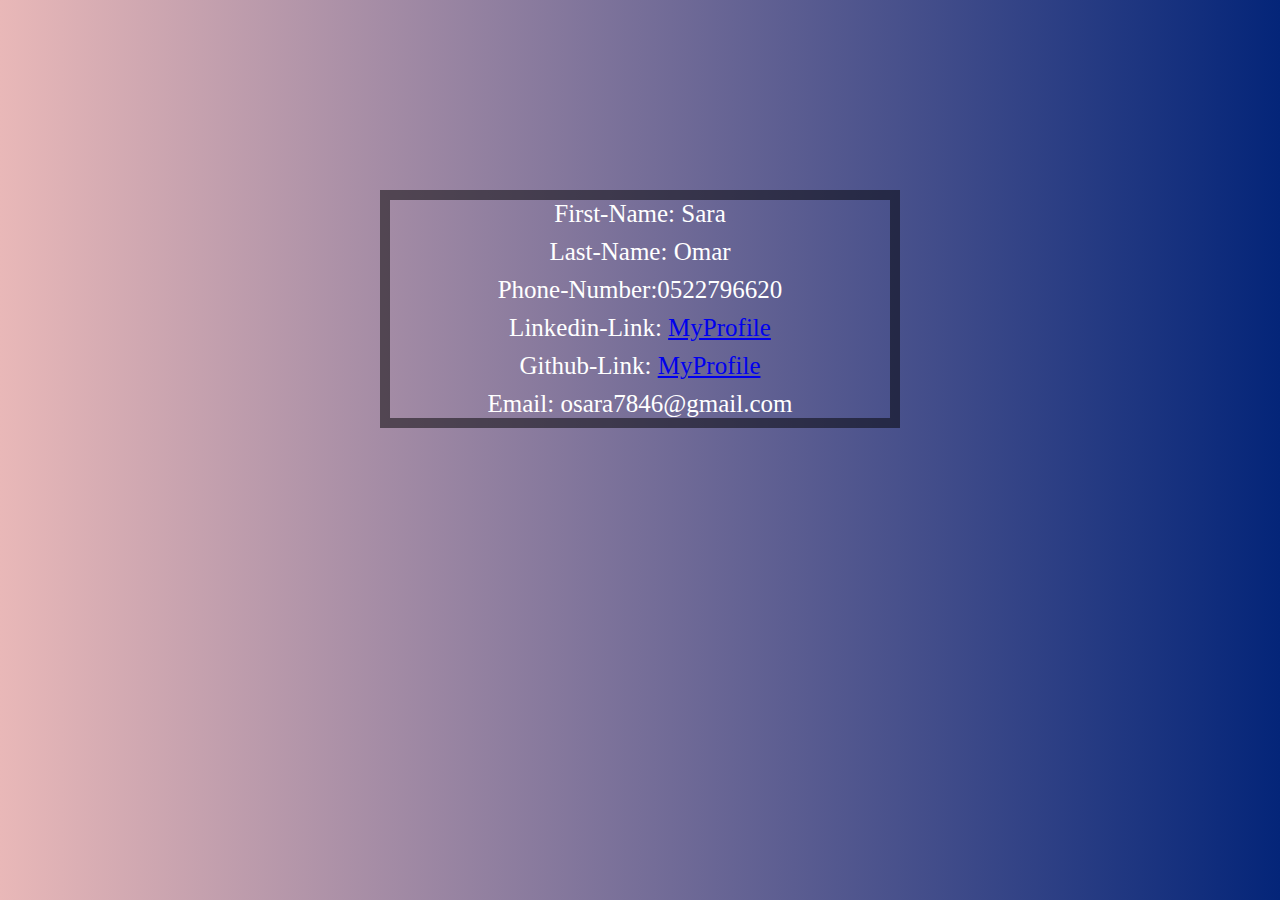
==== contact.html @ 0cc7e83a "update contact page" ====
<!DOCTYPE html>
<html lang="en">
<head>
    <meta charset="UTF-8">
    <meta name="viewport" content="width=, initial-scale=1.0">
    <title>CONTACT INFO</title>
</head>
<style>
     body{
        background:linear-gradient(to right, rgb(233, 184, 184),rgb(4, 37, 121));
    }
    div{
        display: block;
        margin: 0 auto; 
        margin-top: 200px;
        box-shadow: 0 0 0 10px rgba(0, 0, 0, 0.5); /* Adjust the values as needed */
        width: 500px;
        /* background-color: white;
        width: 500px; */
      
    }
    p{
        text-align: center;
        text-indent: 0;
        margin-top: 10px;
        margin-bottom: 0; 
        padding-left: 0;
        color: rgb(255, 255, 255);
        font-size: 25px;
    }
</style>
<body>
    <div>
        <p>First-Name: Sara</p>
        <p>Last-Name: Omar</p>
        <p>Phone-Number:0522796620</p>
        <p>Linkedin-Link: <a href="https://www.linkedin.com/in/sara-omar-%D7%A9%D7%A8%D7%94-%D7%A2%D7%95%D7%9E%D7%A8-224b3a21b/">MyProfile</a></p>
        <p>Github-Link: <a href="https://github.com/codeQueen211?tab=repositories">MyProfile</a></p>
        <p>Email: osara7846@gmail.com</p>
    </div>
</body>
</html>
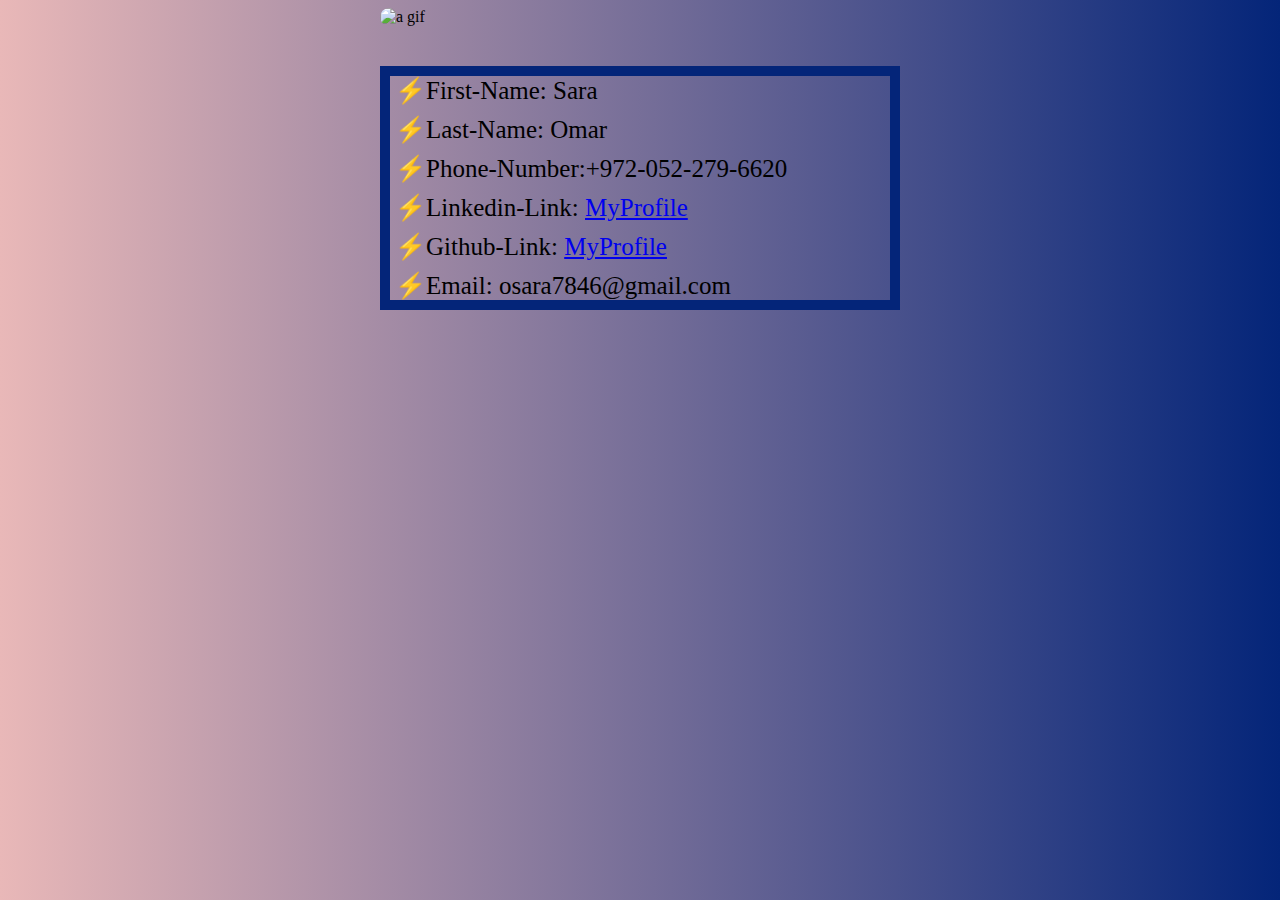
==== commit 844a850d: "added gif and modified files" ====
--- a/contact.html
+++ b/contact.html
@@ -9,34 +9,40 @@
      body{
         background:linear-gradient(to right, rgb(233, 184, 184),rgb(4, 37, 121));
     }
-    div{
+    .cont{
         display: block;
         margin: 0 auto; 
-        margin-top: 200px;
-        box-shadow: 0 0 0 10px rgba(0, 0, 0, 0.5); /* Adjust the values as needed */
-        width: 500px;
-        /* background-color: white;
-        width: 500px; */
-      
+        margin-top: 50px;
+        box-shadow: 0 0 0 10px rgb(4, 37, 121); /* Adjust the values as needed */
+        width: 500px;  
     }
     p{
-        text-align: center;
+        text-align: left;
         text-indent: 0;
         margin-top: 10px;
         margin-bottom: 0; 
-        padding-left: 0;
-        color: rgb(255, 255, 255);
+        padding-left: 5px;
+      
         font-size: 25px;
+    }
+    img{
+        display: block;
+        margin: 0 auto;
+        width: 520px;
+        border-radius: 10px;
     }
 </style>
 <body>
-    <div>
-        <p>First-Name: Sara</p>
-        <p>Last-Name: Omar</p>
-        <p>Phone-Number:0522796620</p>
-        <p>Linkedin-Link: <a href="https://www.linkedin.com/in/sara-omar-%D7%A9%D7%A8%D7%94-%D7%A2%D7%95%D7%9E%D7%A8-224b3a21b/">MyProfile</a></p>
-        <p>Github-Link: <a href="https://github.com/codeQueen211?tab=repositories">MyProfile</a></p>
-        <p>Email: osara7846@gmail.com</p>
+    <div class="photo">
+        <img src="https://media.giphy.com/media/L1R1tvI9svkIWwpVYr/giphy.gif" alt="a gif">
+        </div> 
+    <div class="cont">
+        <p>⚡️First-Name: Sara</p>
+        <p>⚡️Last-Name: Omar</p>
+        <p>⚡️Phone-Number:+972-052-279-6620</p>
+        <p>⚡️Linkedin-Link: <a href="https://www.linkedin.com/in/sara-omar-%D7%A9%D7%A8%D7%94-%D7%A2%D7%95%D7%9E%D7%A8-224b3a21b/">MyProfile</a></p>
+        <p>⚡️Github-Link: <a href="https://github.com/codeQueen211?tab=repositories">MyProfile</a></p>
+        <p>⚡️Email: osara7846@gmail.com</p>
     </div>
 </body>
 </html>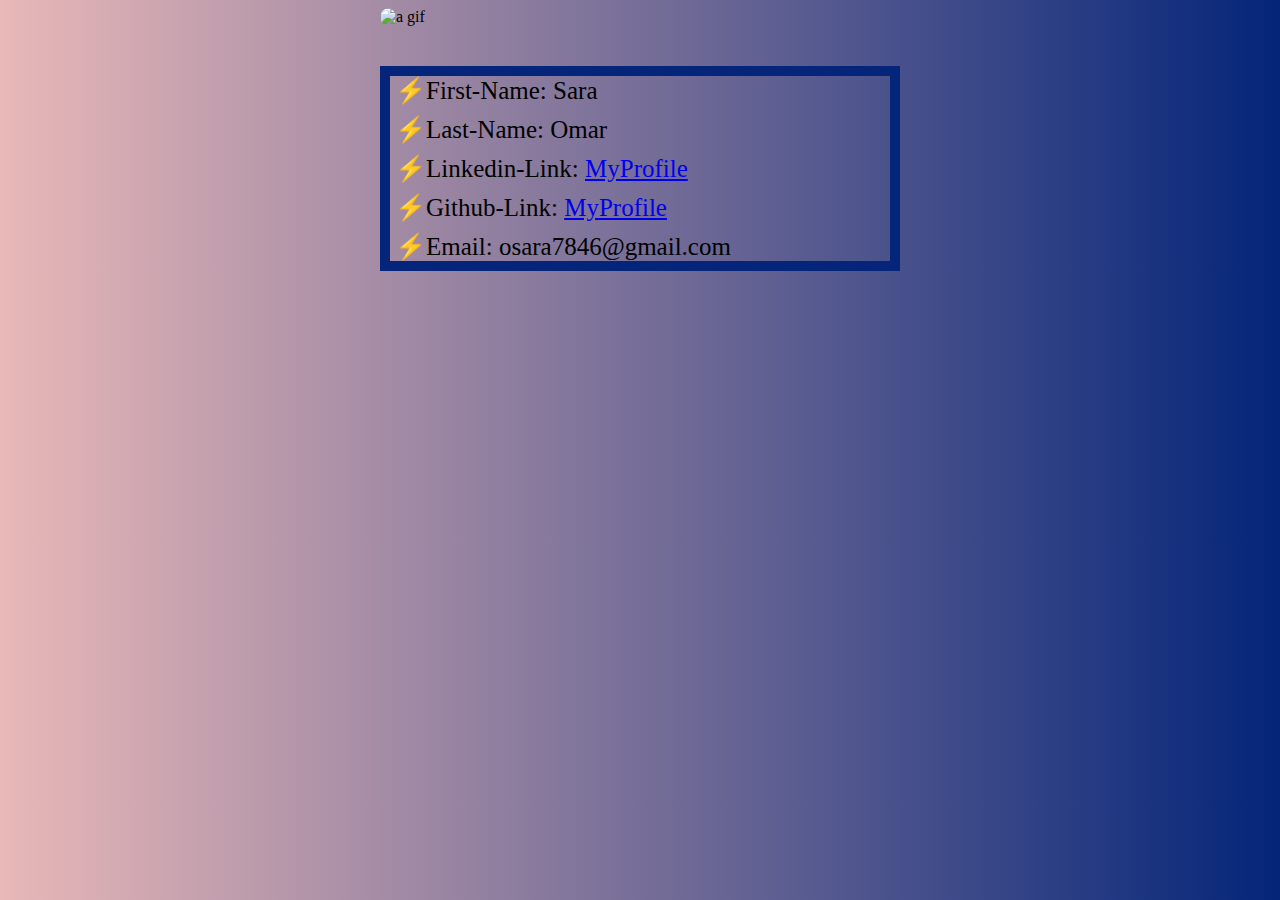
==== commit 1a6e471b: "updates" ====
--- a/contact.html
+++ b/contact.html
@@ -39,7 +39,6 @@
     <div class="cont">
         <p>⚡️First-Name: Sara</p>
         <p>⚡️Last-Name: Omar</p>
-        <p>⚡️Phone-Number:+972-052-279-6620</p>
         <p>⚡️Linkedin-Link: <a href="https://www.linkedin.com/in/sara-omar-%D7%A9%D7%A8%D7%94-%D7%A2%D7%95%D7%9E%D7%A8-224b3a21b/">MyProfile</a></p>
         <p>⚡️Github-Link: <a href="https://github.com/codeQueen211?tab=repositories">MyProfile</a></p>
         <p>⚡️Email: osara7846@gmail.com</p>
